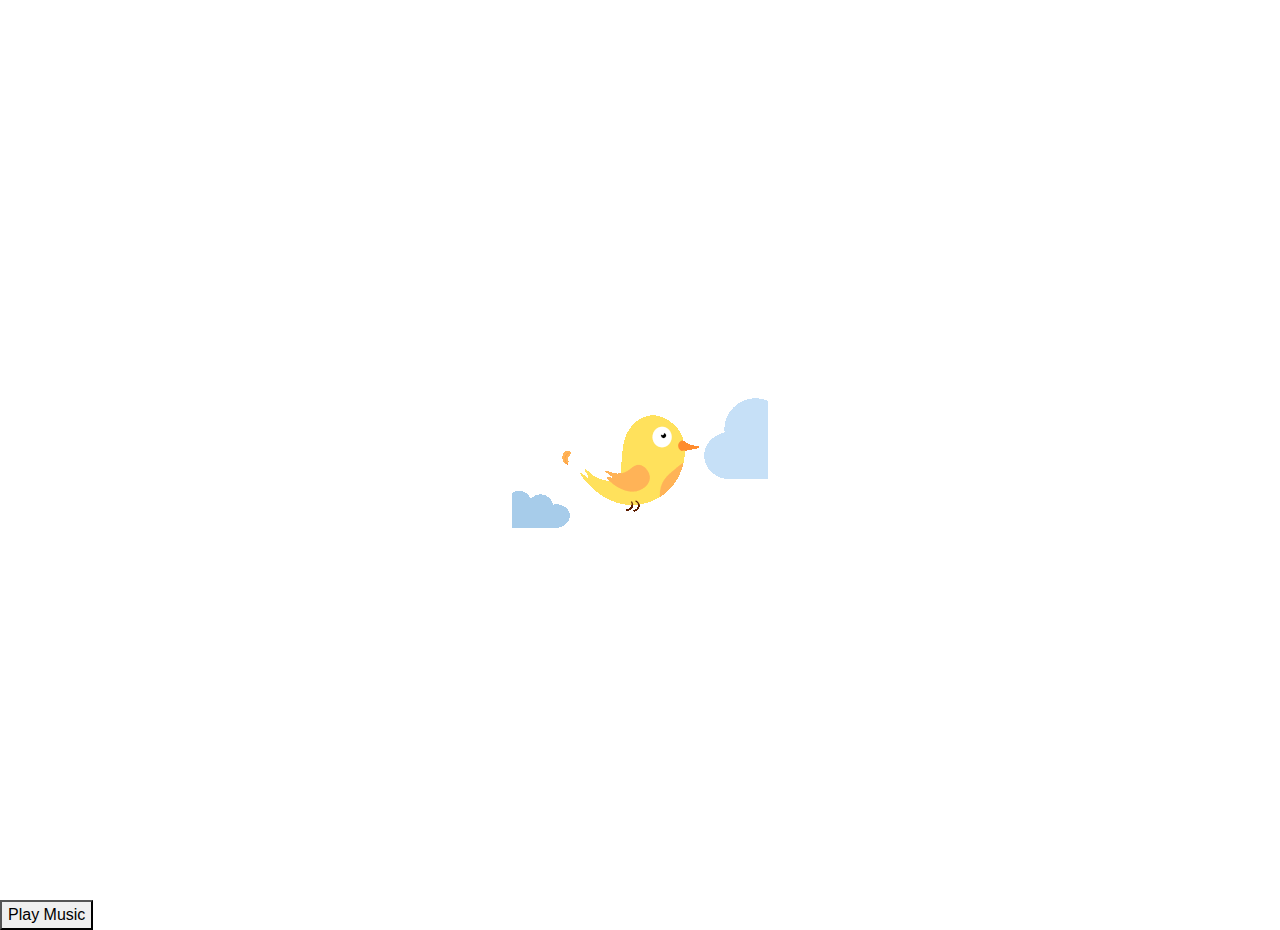
==== index.html @ d959b501 "add new data" ====
<!DOCTYPE html>
<html lang="en">

<head>
	<meta charset="UTF-8">
	<meta name="viewport" content="width=device-width, initial-scale=1.0">
	<title>BirdsProjectJS</title>
	<link href="https://stackpath.bootstrapcdn.com/bootstrap/4.5.2/css/bootstrap.min.css" rel="stylesheet">
	<script type="module" src="./index.js"></script>
	<link rel="stylesheet" href="./styles.css">
</head>

<body>
	<div class="container-fluid main-container">
		<div id='preloader'>
			<img src="img/preloader.gif" alt="preloader">
		</div>

		<div class="row top-container">
			<div class="top-container-statistic">
				<button class="btn statistic-btn" id="statistic-btn">Statistic</button>
			</div>
			<div class=" top-container-start">
				<button class="btn-common btn-start">
					<span class="text">Start</span>
					<span aria-hidden="" class="marquee">Start</span>
				</button>
			</div>
			<div class="top-container-total-count">
				<label class="label-top-container-total-count">
					Total Count:
				</label>
				<label class="label-top-container-total-count-points">0</label>
				<img src="img/diamant.png" class="img-diamant-top">
			</div>

			<!-- level -->
			<div class="top-container-current-level">
				<label class="label-top-container-current-level">Current Level: </label>
				<label class="label-top-container-current-level" id="current-level">1</label>
			</div>

			<div class="top-container-img-bird">
				<img src="img/bird.png" class="img-bird-top">
			</div>
			<div class=" top-container-stop">
				<button class="btn-common btn-stop">
					<span class="text-start-stop-btn">Stop</span>
					<span aria-hidden="" class="marquee">Stop</span>
				</button>
			</div>

			<!-- volume -->
			<div class="top-container-volume">
				<div class="btn-volume">
					<input type="checkbox" class="btn-volume-input" id="mute-toggle" />
					<div class="btn-volume-icon">
						<svg viewBox="0 0 24 24" width="24" height="24" stroke="currentColor" stroke-width="2"
							fill="none" stroke-linecap="round" stroke-linejoin="round" class="btn-volume-svg">
							<polygon points="11 5 6 9 2 9 2 15 6 15 11 19 11 5"></polygon>
							<path d="M19.07 4.93a10 10 0 0 1 0 14.14M15.54 8.46a5 5 0 0 1 0 7.07"></path>
						</svg>
					</div>
				</div>
				<input type="range" id="volume-slider" min="0" max="100" value="100">
			</div>
		</div>

		<div class="row middle-container">
			<div class="col left-container-stat">
				Stat
			</div>
			<div class="col left-container">

				<div class="equipment-div">
					<label class="equipment-label">Helpers</label>
					<img src="img/bird2.png" class="img-equipment-bird">
				</div>

				<div class="gif-with-buttons-left">

					<div class="gif-birds-left-container">
						<img src="img/bird-birds.gif" class="first-item-gif-birds-left" alt="birds"><br>
						<img src="img/bird-birds.gif" class="second-item-gif-birds-left" alt="birds"><br>
						<img src="img/bird-birds.gif" class="third-item-gif-birds-left" alt="birds"><br>
						<img src="img/bird-birds.gif" class="fourth-item-gif-birds-left" alt="birds">
					</div>

					<div class="equipment-items-div">

						<div class="sling-div-eq">
							<button class="sling-button-eq">
								<img src="img/rogatka.png" class="img-sling-eq">
								<div class="sling-eq-have">
									<label class="sling-label">You have: </label>
									<label class="sling-label-have">0</label>
								</div>
							</button>
						</div>

						<div class="dron-div-eq">
							<button class="dron-button-eq">
								<img src="img/dron.png" class="img-dron-eq">
								<div class="dron-eq-have">
									<label class="dron-label">You have: </label>
									<label class="dron-label-have">0</label>
								</div>
							</button>
						</div>

						<div class="tnt-div-eq">
							<button class="tnt-button-eq">
								<img src="img/tnt.png" class="img-tnt-eq">
								<div class="tnt-eq-have">
									<label class="tnt-label">You have: </label>
									<label class="tnt-label-have">0</label>
								</div>
							</button>
						</div>

					</div>
				</div>

				<!-- reset -->
				<div class="left-container-reset">
					<button class="reset-btn" id="reset-button">Reset All Data</button>
				</div>
			</div>
			<div class="col center-container">
				<div class="first-row"></div>
				<div class="second-row"></div>
				<div class="third-row"></div>
			</div>
			<div class="col right-container">

				<div class="upgrade-div">
					<label class="upgrade-label">Upgrade</label>
					<img src="img/cart.png" class="img-upgrade-cart">
				</div>

				<div class="upgrade-items-div">

					<div class="sling-div">
						<div class="desc-sling">
							<label class="desc-sling-label">X2</label>
						</div>
						<button class="sling-button">
							<img src="img/rogatka.png" class="img-sling-cart">
							<div class="total-price">
								<label class="cost-label">Cost: </label>
								<label class="price-label">150</label>
								<img src="img/diamant.png" class="img-diamant costs">
							</div>
						</button>
					</div>

					<div class="dron-div">
						<div class="desc-dron">
							<label class="desc-dron-label">Сollect<br> the entire line <br>at once!</label>
						</div>
						<button class="dron-button">
							<img src="img/dron.png" class="img-dron-cart">
							<div class="total-price">
								<label class="cost-label">Cost: </label>
								<label class="price-label">200</label>
								<img src="img/diamant.png" class="img-diamant costs">
							</div>
						</button>
					</div>
					<div class="tnt-div">
						<div class="desc-tnt">
							<label class="desc-tnt-label">KAABUUM!</label>
						</div>
						<button class="tnt-button">
							<img src="img/tnt.png" class="img-tnt-cart">
							<div class="total-price">
								<label class="cost-label">Cost: </label>
								<label class="price-label">300</label>
								<img src="img/diamant.png" class="img-diamant costs">
							</div>
						</button>
					</div>
				</div>
			</div>

		</div>
	</div>

	<div class="audio">
		<audio id="background-music" loop>
			<source src="audio/background.mp3" type="audio/mpeg">
		</audio>

		<audio id="click-sound">
			<source src="audio/click.mp3" type="audio/mpeg">
		</audio>

		<audio id="upgrade-sound">
			<source src="audio/upgrade.mp3" type="audio/mpeg">
		</audio>
	</div>

	<script src="https://code.jquery.com/jquery-3.7.1.slim.min.js"></script>
	<script src="https://cdn.jsdelivr.net/npm/@popperjs/core@2.5.4/dist/umd/popper.min.js"></script>
	<script src="https://stackpath.bootstrapcdn.com/bootstrap/4.5.2/js/bootstrap.min.js"></script>
</body>

</html>
---- styles.css ----
body,
html {
	height: 100%;
	margin: 0;
	padding: 0;
}

#preloader {
	position: fixed;
	/* фиксированное позиционирование, чтобы занимать весь экран */
	z-index: 9999;
	/* очень высокий z-index, чтобы перекрыть все остальные элементы */
	top: 0;
	left: 0;
	width: 100%;
	/* ширина 100% экрана */
	height: 100%;
	/* высота 100% экрана */
	display: flex;
	align-items: center;
	justify-content: center;
	background: #ffffff;
	/* цвет фона */
}

#preloader.hide-preloader {
	animation: hidePreloader 1s forwards;
	/* скрытие прелоадера плавно */
}

#preloader.preloader-hidden {
	display: none;
}

@keyframes hidePreloader {
	0% {
		opacity: 1;
	}

	100% {
		opacity: 0;
	}
}

.main-container {
	background-color: black;
	height: 100vh;
	padding: 2%;
	box-sizing: border-box;
	display: flex;
	flex-direction: column;
}

.top-container {
	height: 15%;
	border: 1px solid white;
	border-radius: 20px;
	display: flex;
	flex-direction: row;
	justify-content: space-between;
}

.middle-container {
	flex: 1;
	display: flex;
	margin: 2% 0;
}

.left-container,
.right-container,
.left-container-stat {
	width: 20%;
	border: 1px solid white;
	display: flex;
	align-items: center;
	justify-content: center;
	border-radius: 20px;
}

.right-container {
	margin-left: 2%;
}

.left-container,
.left-container-stat {
	margin-right: 2%;
}

.center-container {
	flex: 2;
	border: 1px solid white;
	display: flex;
	align-items: center;
	justify-content: center;
	margin: 0 2%;
	border-radius: 20px;
}

/*Элементы верхнего контейнера*/
.top-container-stop,
.top-container-start,
.top-container-statistic,
.top-container-volume,
.top-container-total-count,
.top-container-current-level {
	align-items: center;
	justify-content: center;
	display: inline-flex;

}

/*Верхняя надпись*/
.label-top-container-total-count,
.label-top-container-total-count-points,
.label-top-container-current-level {
	font-family: ui-sans-serif, system-ui, -apple-system, BlinkMacSystemFont,
		Segoe UI, Roboto, Helvetica Neue, Arial, Noto Sans, sans-serif,
		Apple Color Emoji, Segoe UI Emoji, Segoe UI Symbol, Noto Color Emoji;
	font-size: 40px;
	font-weight: 900;
	line-height: 1.5;
	color: #fff;

}

.top-container-total-count,
.top-container-stop,
.top-container-volume {
	margin-right: 60px;
}

.label-top-container-total-count-points,
.top-container-statistic {
	margin-left: 40px;
}

/*Картинки верхний контейнер*/
.img-bird-top {
	width: 100px;
	height: auto;
}

.img-diamant-top {
	width: 30px;
	height: 30px;
	margin-left: 10px;
}

.top-container-total-count {
	margin-left: 70px;
}



/*Общие стили для кнопок стоп и старт*/
.btn-common,
.btn-common *,
.btn-common:after,
.btn-common:before {
	border: 0 solid;
	box-sizing: border-box;
}

.btn-common {
	-webkit-tap-highlight-color: transparent;
	appearance: button;
	background-color: #000;
	background-image: none;
	color: #fff;
	cursor: pointer;
	font-family: ui-sans-serif, system-ui, -apple-system, BlinkMacSystemFont,
		Segoe UI, Roboto, Helvetica Neue, Arial, Noto Sans, sans-serif,
		Apple Color Emoji, Segoe UI Emoji, Segoe UI Symbol, Noto Color Emoji;
	font-size: 100%;
	font-weight: 900;
	line-height: 1.5;
	margin: 0;
	mask-image: radial-gradient(#000, #fff);
	padding: 0;
	text-transform: uppercase;
}

.btn-common:disabled {
	cursor: default;
}

.btn-common:-moz-focusring {
	outline: auto;
}

.btn-common svg {
	display: block;
}

.btn-common [hidden] {
	display: none;
}

.btn-common {
	border-radius: 99rem;
	border-width: 2px;
	overflow: hidden;
	padding: 0.8rem 3rem;
	position: relative;
}

.btn-common span {
	display: grid;
	inset: 0;
	place-items: center;
	position: absolute;
	transition: opacity 0.2s ease;
}

/* Кнопка старт */
.btn-start .marquee {
	--spacing: 5em;
	--start: 0em;
	--end: 5em;
	animation: marquee-start 1s linear infinite;
	animation-play-state: paused;
	opacity: 0;
	position: relative;
	text-shadow: #fff var(--spacing) 0, #fff calc(var(--spacing) * -1) 0,
		#fff calc(var(--spacing) * -2) 0;
}

.btn-start:hover .marquee {
	animation-play-state: running;
	opacity: 1;
}

.btn-start:hover .text {
	opacity: 0;
}

@keyframes marquee-start {
	0% {
		transform: translateX(var(--start));
	}

	to {
		transform: translateX(var(--end));
	}
}

/* Кнопка стоп*/
.btn-stop .marquee {
	--spacing: 5em;
	--start: 0em;
	--end: 5em;
	animation: marquee-stop 1s linear infinite;
	animation-play-state: paused;
	opacity: 0;
	position: relative;
	text-shadow: #fff var(--spacing) 0, #fff calc(var(--spacing) * -1) 0,
		#fff calc(var(--spacing) * -2) 0;
}

.btn-stop:hover .marquee {
	animation-play-state: running;
	opacity: 1;
}

.btn-stop:hover .text-start-stop-btn {
	opacity: 0;
}

@keyframes marquee-stop {
	0% {
		transform: translateX(var(--start));
	}

	to {
		transform: translateX(var(--end));
	}
}

/*Кнопка статистики*/
.statistic-btn,
.reset-btn {
	width: 9em;
	height: 3em;
	border-radius: 30em;
	font-family: ui-sans-serif, system-ui, -apple-system, BlinkMacSystemFont,
		Segoe UI, Roboto, Helvetica Neue, Arial, Noto Sans, sans-serif,
		Apple Color Emoji, Segoe UI Emoji, Segoe UI Symbol, Noto Color Emoji;
	font-size: 100%;
	font-weight: 900;
	line-height: 1.5;
	color: #fff;
	border: none;
	position: relative;
	overflow: hidden;
	z-index: 1;
	box-shadow: 6px 6px 12px #c5c5c5,
		-6px -6px 12px #ffffff;
}

.statistic-btn::before,
.reset-btn::before {
	content: '';
	width: 0;
	height: 3em;
	border-radius: 30em;
	position: absolute;
	top: 0;
	left: 0;
	background-image: linear-gradient(to right, #59ca7d 0%, #f9f047 100%);
	transition: .5s ease;
	display: block;
	z-index: -1;
}

.statistic-btn:hover::before,
.reset-btn:hover::before {
	width: 9em;
}


/*Кнопка звука*/
.btn-volume {
	width: 40px;
	height: 40px;
	border-radius: 100%;
	background-color: rgb(71, 224, 230);
	overflow: hidden;
	position: relative;
}

.btn-volume-icon {
	width: 100%;
	height: 100%;
	display: flex;
	align-items: center;
	justify-content: center;
	transition: all 0.5s ease;
	overflow: hidden;
	position: relative;
}

.btn-volume-input {
	position: absolute;
	inset: 0;
	opacity: 0;
	cursor: pointer;
	z-index: 999;
}

.btn-volume-icon:before {
	content: "";
	display: flex;
	width: 0px;
	height: 0px;
	border-radius: 100%;
	transition: all 0.2s ease;
	position: absolute;
	left: 50%;
	top: 50%;
	transform: translate(-50%, -50%);
	background-color: rgb(32, 33, 36);
}

.btn-volume-input:checked+.btn-volume-icon:before {
	width: calc(100% + 4px);
	height: calc(100% + 4px);
}

.btn-volume-svg {
	z-index: 2;
	color: rgb(32, 33, 36);
	height: 30px;
	width: 30px;
}

.btn-volume-input:checked+.btn-volume-icon svg {
	color: rgb(255, 255, 255);
}

#volume-slider {
	width: 100px;
	margin-left: 10px;
}

/*Правый контейнер*/

.img-upgrade-cart {
	width: 50px;
	height: 50px;
	margin-left: 20px;
}

.upgrade-div {
	display: flex;
	flex-direction: row;
	justify-content: space-between;
	align-items: top;
}

.right-container {
	display: flex;
	flex-direction: column;
	justify-content: space-between;
	align-items: top;
	border-radius: 20px;

}



.upgrade-label {
	font-family: ui-sans-serif, system-ui, -apple-system, BlinkMacSystemFont,
		Segoe UI, Roboto, Helvetica Neue, Arial, Noto Sans, sans-serif,
		Apple Color Emoji, Segoe UI Emoji, Segoe UI Symbol, Noto Color Emoji;
	font-size: 36px;
	font-weight: 900;
	color: white;
}

.img-sling-cart,
.img-dron-cart,
.img-tnt-cart {
	width: 60px;
	height: 60px;
}

.upgrade-items-div {
	display: flex;
	flex-direction: column;
	margin-bottom: 40px;
}

/*Кнопки правого контейнера*/
.upgrade-items-div button {
	border: 1px solid white;
	background-color: #000;
	border-radius: 20px;
	width: 110px;
	height: 110px;
	font-family: ui-sans-serif, system-ui, -apple-system, BlinkMacSystemFont,
		Segoe UI, Roboto, Helvetica Neue, Arial, Noto Sans, sans-serif,
		Apple Color Emoji, Segoe UI Emoji, Segoe UI Symbol, Noto Color Emoji;
	font-size: 15px;
	font-weight: 900;
	color: white;
	margin-top: 15px;
	margin-left: 15px;


}

.total-price {
	margin-top: 15px;
}


.dron-div,
.tnt-div,
.sling-div {
	display: flex;
	flex-direction: row;
	justify-content: space-between;
	font-family: ui-sans-serif, system-ui, -apple-system, BlinkMacSystemFont,
		Segoe UI, Roboto, Helvetica Neue, Arial, Noto Sans, sans-serif,
		Apple Color Emoji, Segoe UI Emoji, Segoe UI Symbol, Noto Color Emoji;
	font-size: 20px;
	font-weight: 900;
	color: white;

	align-items: center;

}

/*Описания элементов*/

.desc-dron {
	display: flex;
	text-align: center;
	animation: color-change 0.7s infinite;

}

.desc-tnt-label {
	padding-left: 15px;
	animation: color-change 0.7s infinite;
}

.desc-sling-label {
	padding-left: 55px;
	animation: color-change 0.7s infinite;
}

@keyframes color-change {
	0% {
		color: rgb(61, 132, 230);
	}

	50% {
		color: rgb(248, 90, 90);
	}

	100% {
		color: rgb(61, 132, 230);
	}
}

/*Левый контейнер*/
.img-equipment-bird {
	width: 80px;
	height: 80px;
	margin-left: 20px;
}

.equipment-div {
	display: flex;
	flex-direction: row;
	justify-content: space-between;
	align-items: center;
	margin-left: 40px;
}

.left-container,
.left-container-stat {
	flex-direction: column;
	justify-content: space-between;
	align-items: center;
	border-radius: 20px;
}

.img-equipment-bird {
	margin-right: 130px;
}

.left-container {
	display: flex;
}

.equipment-label {
	font-family: ui-sans-serif, system-ui, -apple-system, BlinkMacSystemFont,
		Segoe UI, Roboto, Helvetica Neue, Arial, Noto Sans, sans-serif,
		Apple Color Emoji, Segoe UI Emoji, Segoe UI Symbol, Noto Color Emoji;
	font-size: 36px;
	font-weight: 900;
	color: white;
}

.img-sling-eq,
.img-dron-eq,
.img-tnt-eq {
	width: 60px;
	height: 60px;
}

.equipment-items-div {
	display: flex;
	flex-direction: column;
	margin-bottom: 40px;
	margin-right: 80px;
}

.gif-birds-left-container img {
	width: 100px;
	height: 100px;

}

.gif-with-buttons-left {
	display: flex;
	justify-content: space-between;
	flex-direction: row;
	align-items: top;
	margin-left: 20px;
}

/*Кнопки левого контейнера*/
.equipment-items-div button {
	border: 1px solid white;
	background-color: #000;
	border-radius: 20px;
	width: 110px;
	height: 110px;
	font-family: ui-sans-serif, system-ui, -apple-system, BlinkMacSystemFont,
		Segoe UI, Roboto, Helvetica Neue, Arial, Noto Sans, sans-serif,
		Apple Color Emoji, Segoe UI Emoji, Segoe UI Symbol, Noto Color Emoji;
	font-size: 15px;
	font-weight: 900;
	color: white;
	margin-top: 15px;
	margin-left: 15px;


}

.dron-eq-have,
.tnt-eq-have,
.sling-eq-have {
	margin-top: 15px;
}

/*Statistic*/
.left-container-stat {
	/* height: 69.7%; */
	height: 100%;
	width: 22.5%;
}

.left-container {
	display: none;
}

/*Центральный контейнер*/
.center-container {
	display: flex;
	justify-content: space-between;
	align-items: top;
	flex-direction: column;
}

.first-row,
.second-row,
.third-row {
	height: 100%;
	width: 100%;
	overflow: hidden;
	position: relative;
}

.image img {
	width: 70px;
	height: 70px;
}

.image {
	position: absolute;
	top: 50%;
	transform: translateY(-50%);
	width: 70px;
	height: 70px;
	animation: move linear forwards;
}

.number {
	position: absolute;
	top: -20px;
	/* Позиция цифры над изображением */
	left: 50%;
	transform: translateX(-50%);
	font-size: 12px;
	font-family: ui-sans-serif, system-ui, -apple-system, BlinkMacSystemFont,
		Segoe UI, Roboto, Helvetica Neue, Arial, Noto Sans, sans-serif,
		Apple Color Emoji, Segoe UI Emoji, Segoe UI Symbol, Noto Color Emoji;
	color: white;
}

@keyframes move {
	0% {
		left: 0;
	}

	100% {
		left: 100%;
	}
}
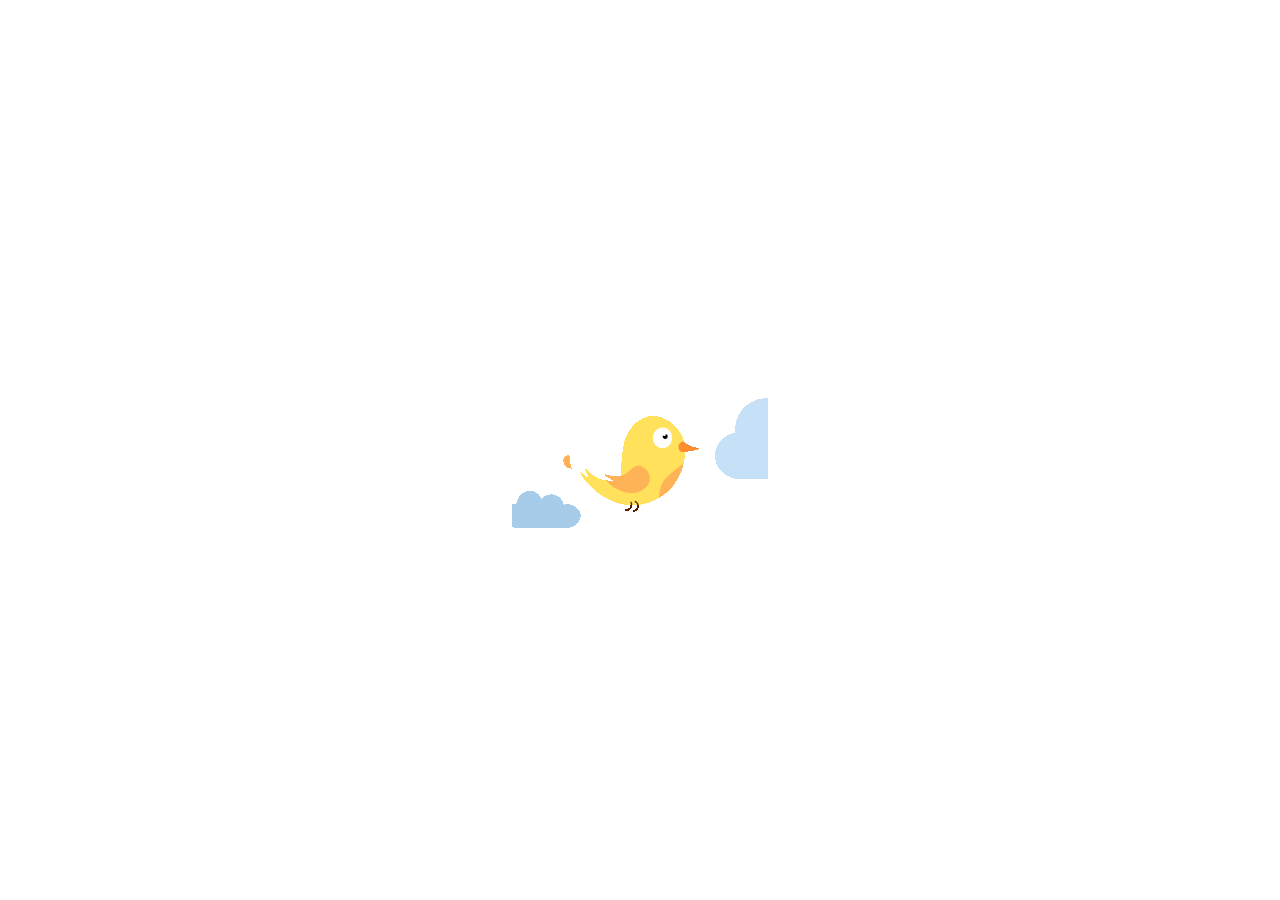
==== commit 2cbf6592: "add stat elements" ====
--- a/index.html
+++ b/index.html
@@ -121,6 +121,17 @@
 					</div>
 				</div>
 
+				<!-- stat -->
+				<div class="stats">
+					<h2>User Statistics</h2>
+					<p>Start Time: <span id="start-time">N/A</span></p>
+					<p>Total Time Played: <span id="total-time-played">0h 0m 0s</span></p>
+					<p>Current Points: <span id="current-points">0</span></p>
+					<p>Total Points Earned: <span id="total-points">0</span></p>
+					<p>Missed Points: <span id="missed-points">0</span></p>
+					<p>Total Purchases: <span id="total-purchases">0</span></p>
+				</div>
+
 				<!-- reset -->
 				<div class="left-container-reset">
 					<button class="reset-btn" id="reset-button">Reset All Data</button>
@@ -145,7 +156,7 @@
 							<label class="desc-sling-label">X2</label>
 						</div>
 						<button class="sling-button">
-							<img src="img/rogatka.png" class="img-sling-cart">
+							<img src="img/rogatka.png" class="img-sling-cart" alt="Sling">
 							<div class="total-price">
 								<label class="cost-label">Cost: </label>
 								<label class="price-label">150</label>
@@ -159,7 +170,7 @@
 							<label class="desc-dron-label">Сollect<br> the entire line <br>at once!</label>
 						</div>
 						<button class="dron-button">
-							<img src="img/dron.png" class="img-dron-cart">
+							<img src="img/dron.png" class="img-dron-cart" alt="Drone">
 							<div class="total-price">
 								<label class="cost-label">Cost: </label>
 								<label class="price-label">200</label>
@@ -172,7 +183,7 @@
 							<label class="desc-tnt-label">KAABUUM!</label>
 						</div>
 						<button class="tnt-button">
-							<img src="img/tnt.png" class="img-tnt-cart">
+							<img src="img/tnt.png" class="img-tnt-cart" alt="TNT">
 							<div class="total-price">
 								<label class="cost-label">Cost: </label>
 								<label class="price-label">300</label>
--- a/styles.css
+++ b/styles.css
@@ -403,9 +403,7 @@
 	justify-content: space-between;
 	align-items: top;
 	border-radius: 20px;
-
-}
-
+}
 
 
 .upgrade-label {
@@ -435,7 +433,7 @@
 	border: 1px solid white;
 	background-color: #000;
 	border-radius: 20px;
-	width: 110px;
+	width: 135px;
 	height: 110px;
 	font-family: ui-sans-serif, system-ui, -apple-system, BlinkMacSystemFont,
 		Segoe UI, Roboto, Helvetica Neue, Arial, Noto Sans, sans-serif,
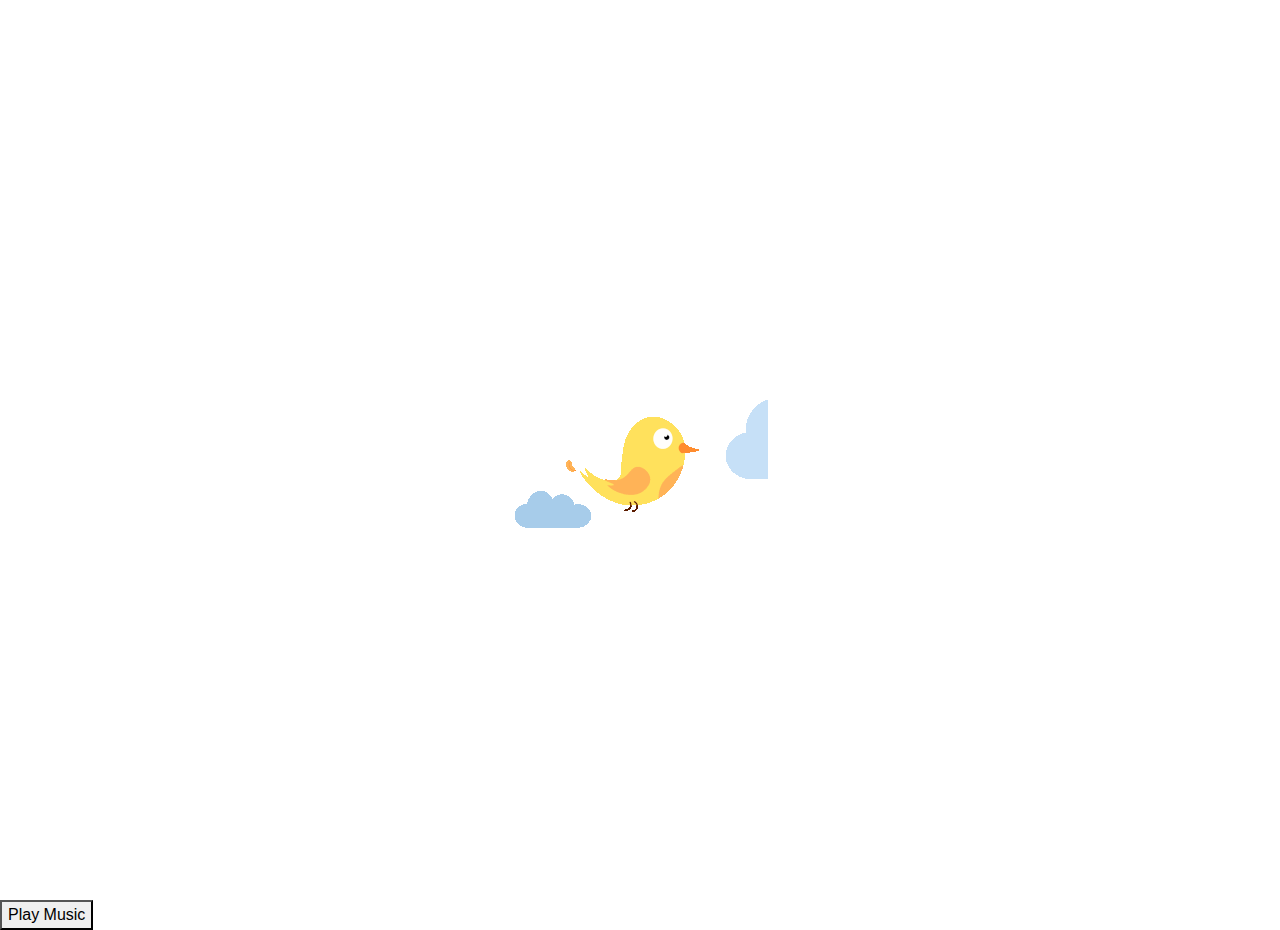
==== commit a036d650: "fix stat + upgrade" ====
--- a/index.html
+++ b/index.html
@@ -126,10 +126,10 @@
 					<h2>User Statistics</h2>
 					<p>Start Time: <span id="start-time">N/A</span></p>
 					<p>Total Time Played: <span id="total-time-played">0h 0m 0s</span></p>
-					<p>Current Points: <span id="current-points">0</span></p>
+					<p>All Points: <span id="all-points">0</span></p>
 					<p>Total Points Earned: <span id="total-points">0</span></p>
 					<p>Missed Points: <span id="missed-points">0</span></p>
-					<p>Total Purchases: <span id="total-purchases">0</span></p>
+					<p>Total Upgrades: <span id="total-upgrades">0</span></p>
 				</div>
 
 				<!-- reset -->
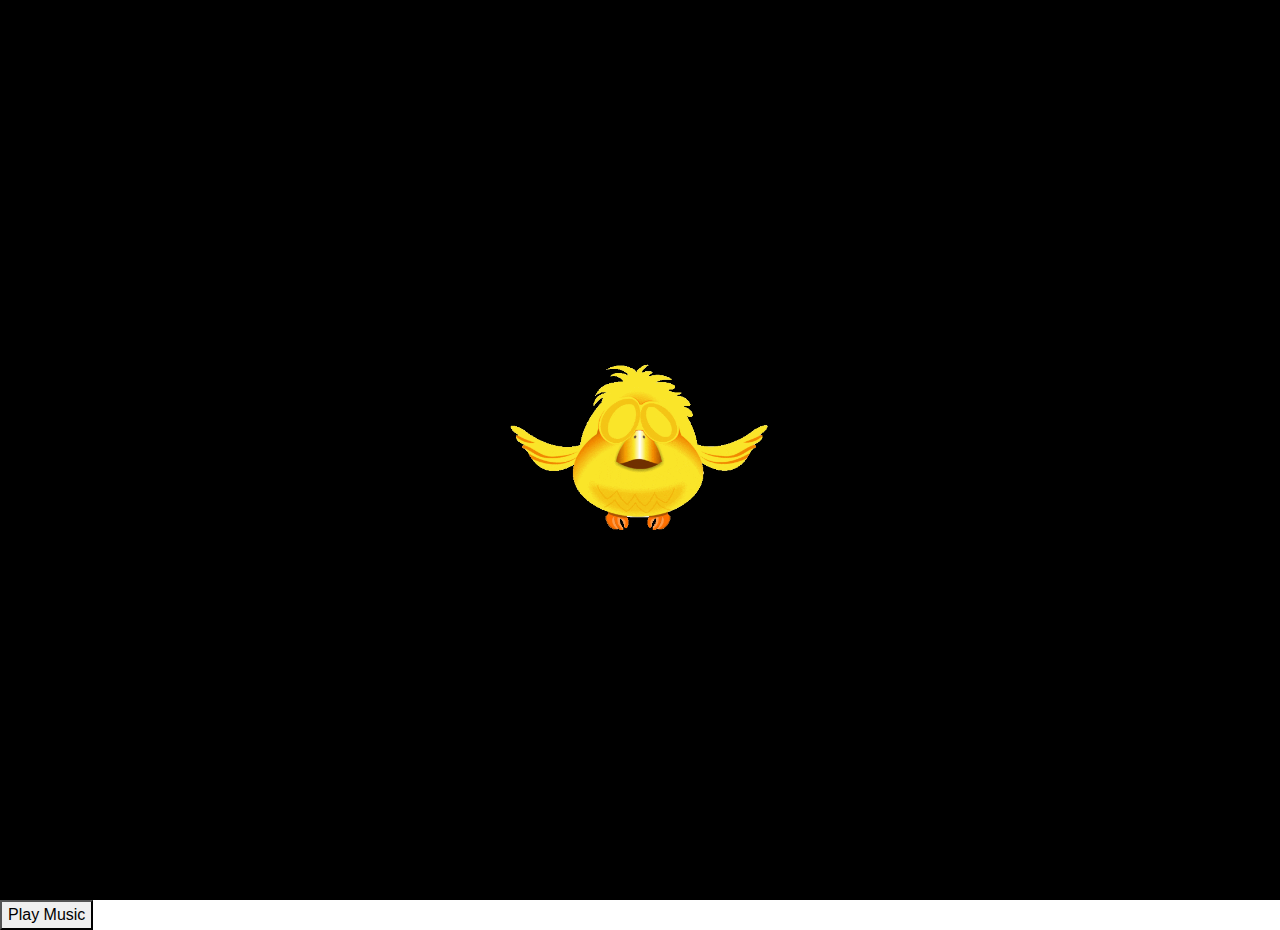
==== commit aebdbf3e: "change preloader + fix left-container" ====
--- a/index.html
+++ b/index.html
@@ -7,7 +7,8 @@
 	<title>BirdsProjectJS</title>
 	<link href="https://stackpath.bootstrapcdn.com/bootstrap/4.5.2/css/bootstrap.min.css" rel="stylesheet">
 	<script type="module" src="./index.js"></script>
-	<link rel="stylesheet" href="./styles.css">
+	<link rel="stylesheet" href="./styles.css"/>
+	<link rel="icon" href="./favicon.ico"/>
 </head>
 
 <body>
@@ -67,60 +68,7 @@
 		</div>
 
 		<div class="row middle-container">
-			<div class="col left-container-stat">
-				Stat
-			</div>
-			<div class="col left-container">
-
-				<div class="equipment-div">
-					<label class="equipment-label">Helpers</label>
-					<img src="img/bird2.png" class="img-equipment-bird">
-				</div>
-
-				<div class="gif-with-buttons-left">
-
-					<div class="gif-birds-left-container">
-						<img src="img/bird-birds.gif" class="first-item-gif-birds-left" alt="birds"><br>
-						<img src="img/bird-birds.gif" class="second-item-gif-birds-left" alt="birds"><br>
-						<img src="img/bird-birds.gif" class="third-item-gif-birds-left" alt="birds"><br>
-						<img src="img/bird-birds.gif" class="fourth-item-gif-birds-left" alt="birds">
-					</div>
-
-					<div class="equipment-items-div">
-
-						<div class="sling-div-eq">
-							<button class="sling-button-eq">
-								<img src="img/rogatka.png" class="img-sling-eq">
-								<div class="sling-eq-have">
-									<label class="sling-label">You have: </label>
-									<label class="sling-label-have">0</label>
-								</div>
-							</button>
-						</div>
-
-						<div class="dron-div-eq">
-							<button class="dron-button-eq">
-								<img src="img/dron.png" class="img-dron-eq">
-								<div class="dron-eq-have">
-									<label class="dron-label">You have: </label>
-									<label class="dron-label-have">0</label>
-								</div>
-							</button>
-						</div>
-
-						<div class="tnt-div-eq">
-							<button class="tnt-button-eq">
-								<img src="img/tnt.png" class="img-tnt-eq">
-								<div class="tnt-eq-have">
-									<label class="tnt-label">You have: </label>
-									<label class="tnt-label-have">0</label>
-								</div>
-							</button>
-						</div>
-
-					</div>
-				</div>
-
+			<div class="col left-container-stat">	
 				<!-- stat -->
 				<div class="stats">
 					<h2>User Statistics</h2>
@@ -131,10 +79,69 @@
 					<p>Missed Points: <span id="missed-points">0</span></p>
 					<p>Total Upgrades: <span id="total-upgrades">0</span></p>
 				</div>
-
-				<!-- reset -->
-				<div class="left-container-reset">
-					<button class="reset-btn" id="reset-button">Reset All Data</button>
+			<!-- reset -->
+			<div class="left-container-reset">
+			<button class="reset-btn" id="reset-button">Reset All Data</button>
+			</div>
+			</div>
+			<div class="col left-container">
+
+				<div class="equipment-div">
+					<label class="equipment-label">Helpers</label>
+					<img src="img/bird2.png" class="img-equipment-bird">
+				</div>
+
+				<div class="gif-with-buttons-left">
+				<!-- <div class="gif-birds-left-container">
+						<img src="img/bird-birds.gif" class="first-item-gif-birds-left" alt="birds"><br>
+						<img src="img/bird-birds.gif" class="second-item-gif-birds-left" alt="birds"><br>
+						<img src="img/bird-birds.gif" class="third-item-gif-birds-left" alt="birds"><br>
+						<img src="img/bird-birds.gif" class="fourth-item-gif-birds-left" alt="birds">
+					</div> -->
+					<div class="equipment-items-div">
+
+						<div class="sling-div-eq">
+							<button class="sling-button-eq">
+								<img src="img/rogatka.png" class="img-sling-eq">
+								<div class="sling-eq-have">
+									<label class="sling-label">You have: </label>
+									<label class="sling-label-have">0</label>
+								</div>
+							</button>
+						</div>
+
+						<div class="dron-div-eq">
+							<button class="dron-button-eq">
+								<img src="img/dron.png" class="img-dron-eq">
+								<div class="dron-eq-have">
+									<label class="dron-label">You have: </label>
+									<label class="dron-label-have">0</label>
+								</div>
+							</button>
+						</div>
+
+						<div class="tnt-div-eq">
+							<button class="tnt-button-eq">
+								<img src="img/tnt.png" class="img-tnt-eq">
+								<div class="tnt-eq-have">
+									<label class="tnt-label">You have: </label>
+									<label class="tnt-label-have">0</label>
+								</div>
+							</button>
+						</div>
+
+						<!-- autoclicker -->
+						<div class="auto-div-eq">
+							<button class="auto-button-eq">
+								<img src="img/auto.png" class="img-auto-eq">
+								<div class="auto-eq-have">
+									<label class="auto-label">You have: </label>
+									<label class="auto-label-have">0</label>
+								</div>
+							</button>
+						</div>
+
+					</div>
 				</div>
 			</div>
 			<div class="col center-container">
@@ -167,7 +174,7 @@
 
 					<div class="dron-div">
 						<div class="desc-dron">
-							<label class="desc-dron-label">Сollect<br> the entire line <br>at once!</label>
+							<label class="desc-dron-label">Collect<br>the entire line<br>at once!</label>
 						</div>
 						<button class="dron-button">
 							<img src="img/dron.png" class="img-dron-cart" alt="Drone">
@@ -191,6 +198,21 @@
 							</div>
 						</button>
 					</div>
+					<!-- autoclicker -->
+					<div class="auto-div">
+						<div class="desc-auto">
+							<label class="desc-auto-label">Auto<br>clicker!</label>
+						</div>
+						<button class="auto-button">
+							<img src="img/auto.png" class="img-auto-cart" alt="AUTO">
+							<div class="total-price">
+								<label class="cost-label">Cost: </label>
+								<label class="price-label">500</label>
+								<img src="img/diamant.png" class="img-diamant costs">
+							</div>
+						</button>
+					</div>
+
 				</div>
 			</div>
 
--- a/styles.css
+++ b/styles.css
@@ -7,25 +7,25 @@
 
 #preloader {
 	position: fixed;
-	/* фиксированное позиционирование, чтобы занимать весь экран */
 	z-index: 9999;
-	/* очень высокий z-index, чтобы перекрыть все остальные элементы */
 	top: 0;
 	left: 0;
 	width: 100%;
-	/* ширина 100% экрана */
 	height: 100%;
-	/* высота 100% экрана */
 	display: flex;
 	align-items: center;
 	justify-content: center;
-	background: #ffffff;
-	/* цвет фона */
+	background: black;
+}
+
+#preloader img
+{
+	width: auto;
+	height: 200px;
 }
 
 #preloader.hide-preloader {
 	animation: hidePreloader 1s forwards;
-	/* скрытие прелоадера плавно */
 }
 
 #preloader.preloader-hidden {
@@ -318,6 +318,14 @@
 }
 
 
+.reset-btn {
+    background-color: #000; 
+	margin-top:50px;
+
+}
+
+
+
 /*Кнопка звука*/
 .btn-volume {
 	width: 40px;
@@ -417,7 +425,8 @@
 
 .img-sling-cart,
 .img-dron-cart,
-.img-tnt-cart {
+.img-tnt-cart,
+.img-auto-cart {
 	width: 60px;
 	height: 60px;
 }
@@ -425,7 +434,6 @@
 .upgrade-items-div {
 	display: flex;
 	flex-direction: column;
-	margin-bottom: 40px;
 }
 
 /*Кнопки правого контейнера*/
@@ -441,7 +449,7 @@
 	font-size: 15px;
 	font-weight: 900;
 	color: white;
-	margin-top: 15px;
+	margin-top: 10px;
 	margin-left: 15px;
 
 
@@ -454,7 +462,8 @@
 
 .dron-div,
 .tnt-div,
-.sling-div {
+.sling-div,
+.auto-div {
 	display: flex;
 	flex-direction: row;
 	justify-content: space-between;
@@ -464,18 +473,19 @@
 	font-size: 20px;
 	font-weight: 900;
 	color: white;
-
-	align-items: center;
-
-}
-
+	align-items: center;
+}
+
+.auto-div
+{
+margin-bottom: 10px;
+} 
 /*Описания элементов*/
 
-.desc-dron {
+.desc-dron-label {
 	display: flex;
 	text-align: center;
 	animation: color-change 0.7s infinite;
-
 }
 
 .desc-tnt-label {
@@ -485,6 +495,13 @@
 
 .desc-sling-label {
 	padding-left: 55px;
+	animation: color-change 0.7s infinite;
+}
+
+.desc-auto-label {
+	/* display: flex; */
+	text-align: center;
+	padding-left: 35px;
 	animation: color-change 0.7s infinite;
 }
 
@@ -544,16 +561,20 @@
 
 .img-sling-eq,
 .img-dron-eq,
-.img-tnt-eq {
+.img-tnt-eq,
+.img-auto-eq {
 	width: 60px;
 	height: 60px;
 }
 
 .equipment-items-div {
 	display: flex;
-	flex-direction: column;
-	margin-bottom: 40px;
-	margin-right: 80px;
+    justify-content: center; 
+    align-items: center; 
+    flex-wrap: wrap; 
+    width: 300px; 
+    height: 300px; 
+    border: 1px solid black;
 }
 
 .gif-birds-left-container img {
@@ -567,7 +588,6 @@
 	justify-content: space-between;
 	flex-direction: row;
 	align-items: top;
-	margin-left: 20px;
 }
 
 /*Кнопки левого контейнера*/
@@ -591,7 +611,8 @@
 
 .dron-eq-have,
 .tnt-eq-have,
-.sling-eq-have {
+.sling-eq-have,
+.auto-eq-have {
 	margin-top: 15px;
 }
 
@@ -606,6 +627,19 @@
 	display: none;
 }
 
+.stats {
+	font-family: ui-sans-serif, system-ui, -apple-system, BlinkMacSystemFont,
+		Segoe UI, Roboto, Helvetica Neue, Arial, Noto Sans, sans-serif,
+		Apple Color Emoji, Segoe UI Emoji, Segoe UI Symbol, Noto Color Emoji;
+	color: white;
+}
+
+.stats h2
+{
+	font-weight: 900;
+	margin-top: 5px;
+
+}
 /*Центральный контейнер*/
 .center-container {
 	display: flex;
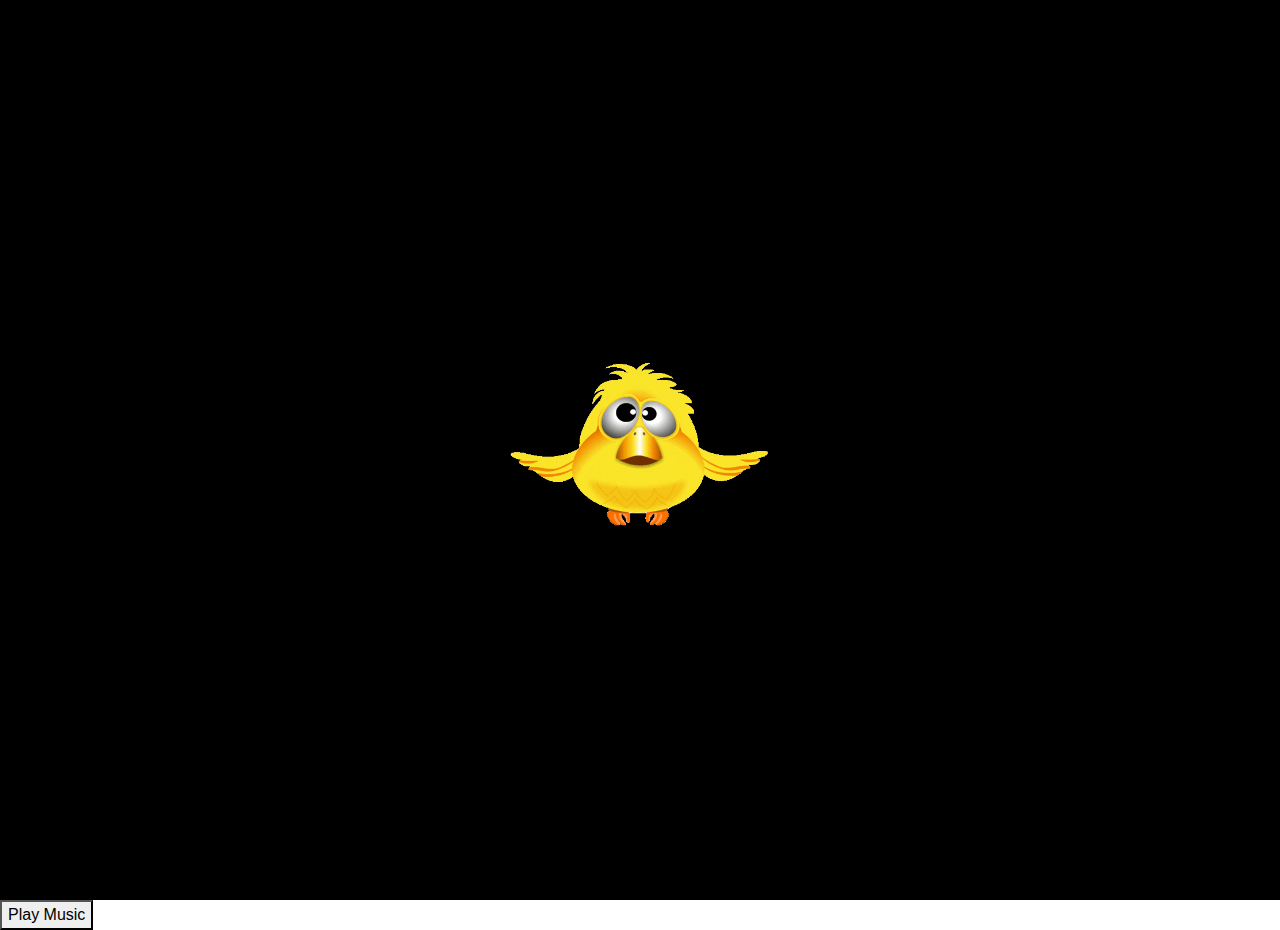
==== commit eeaf3ff9: "fixed dron secelection" ====
--- a/index.html
+++ b/index.html
@@ -1,241 +1,243 @@
-<!DOCTYPE html>
-<html lang="en">
-
-<head>
-	<meta charset="UTF-8">
-	<meta name="viewport" content="width=device-width, initial-scale=1.0">
-	<title>BirdsProjectJS</title>
-	<link href="https://stackpath.bootstrapcdn.com/bootstrap/4.5.2/css/bootstrap.min.css" rel="stylesheet">
-	<script type="module" src="./index.js"></script>
-	<link rel="stylesheet" href="./styles.css"/>
-	<link rel="icon" href="./favicon.ico"/>
-</head>
-
-<body>
-	<div class="container-fluid main-container">
-		<div id='preloader'>
-			<img src="img/preloader.gif" alt="preloader">
-		</div>
-
-		<div class="row top-container">
-			<div class="top-container-statistic">
-				<button class="btn statistic-btn" id="statistic-btn">Statistic</button>
-			</div>
-			<div class=" top-container-start">
-				<button class="btn-common btn-start">
-					<span class="text">Start</span>
-					<span aria-hidden="" class="marquee">Start</span>
-				</button>
-			</div>
-			<div class="top-container-total-count">
-				<label class="label-top-container-total-count">
-					Total Count:
-				</label>
-				<label class="label-top-container-total-count-points">0</label>
-				<img src="img/diamant.png" class="img-diamant-top">
-			</div>
-
-			<!-- level -->
-			<div class="top-container-current-level">
-				<label class="label-top-container-current-level">Current Level: </label>
-				<label class="label-top-container-current-level" id="current-level">1</label>
-			</div>
-
-			<div class="top-container-img-bird">
-				<img src="img/bird.png" class="img-bird-top">
-			</div>
-			<div class=" top-container-stop">
-				<button class="btn-common btn-stop">
-					<span class="text-start-stop-btn">Stop</span>
-					<span aria-hidden="" class="marquee">Stop</span>
-				</button>
-			</div>
-
-			<!-- volume -->
-			<div class="top-container-volume">
-				<div class="btn-volume">
-					<input type="checkbox" class="btn-volume-input" id="mute-toggle" />
-					<div class="btn-volume-icon">
-						<svg viewBox="0 0 24 24" width="24" height="24" stroke="currentColor" stroke-width="2"
-							fill="none" stroke-linecap="round" stroke-linejoin="round" class="btn-volume-svg">
-							<polygon points="11 5 6 9 2 9 2 15 6 15 11 19 11 5"></polygon>
-							<path d="M19.07 4.93a10 10 0 0 1 0 14.14M15.54 8.46a5 5 0 0 1 0 7.07"></path>
-						</svg>
-					</div>
-				</div>
-				<input type="range" id="volume-slider" min="0" max="100" value="100">
-			</div>
-		</div>
-
-		<div class="row middle-container">
-			<div class="col left-container-stat">	
-				<!-- stat -->
-				<div class="stats">
-					<h2>User Statistics</h2>
-					<p>Start Time: <span id="start-time">N/A</span></p>
-					<p>Total Time Played: <span id="total-time-played">0h 0m 0s</span></p>
-					<p>All Points: <span id="all-points">0</span></p>
-					<p>Total Points Earned: <span id="total-points">0</span></p>
-					<p>Missed Points: <span id="missed-points">0</span></p>
-					<p>Total Upgrades: <span id="total-upgrades">0</span></p>
-				</div>
-			<!-- reset -->
-			<div class="left-container-reset">
-			<button class="reset-btn" id="reset-button">Reset All Data</button>
-			</div>
-			</div>
-			<div class="col left-container">
-
-				<div class="equipment-div">
-					<label class="equipment-label">Helpers</label>
-					<img src="img/bird2.png" class="img-equipment-bird">
-				</div>
-
-				<div class="gif-with-buttons-left">
-				<!-- <div class="gif-birds-left-container">
-						<img src="img/bird-birds.gif" class="first-item-gif-birds-left" alt="birds"><br>
-						<img src="img/bird-birds.gif" class="second-item-gif-birds-left" alt="birds"><br>
-						<img src="img/bird-birds.gif" class="third-item-gif-birds-left" alt="birds"><br>
-						<img src="img/bird-birds.gif" class="fourth-item-gif-birds-left" alt="birds">
-					</div> -->
-					<div class="equipment-items-div">
-
-						<div class="sling-div-eq">
-							<button class="sling-button-eq">
-								<img src="img/rogatka.png" class="img-sling-eq">
-								<div class="sling-eq-have">
-									<label class="sling-label">You have: </label>
-									<label class="sling-label-have">0</label>
-								</div>
-							</button>
-						</div>
-
-						<div class="dron-div-eq">
-							<button class="dron-button-eq">
-								<img src="img/dron.png" class="img-dron-eq">
-								<div class="dron-eq-have">
-									<label class="dron-label">You have: </label>
-									<label class="dron-label-have">0</label>
-								</div>
-							</button>
-						</div>
-
-						<div class="tnt-div-eq">
-							<button class="tnt-button-eq">
-								<img src="img/tnt.png" class="img-tnt-eq">
-								<div class="tnt-eq-have">
-									<label class="tnt-label">You have: </label>
-									<label class="tnt-label-have">0</label>
-								</div>
-							</button>
-						</div>
-
-						<!-- autoclicker -->
-						<div class="auto-div-eq">
-							<button class="auto-button-eq">
-								<img src="img/auto.png" class="img-auto-eq">
-								<div class="auto-eq-have">
-									<label class="auto-label">You have: </label>
-									<label class="auto-label-have">0</label>
-								</div>
-							</button>
-						</div>
-
-					</div>
-				</div>
-			</div>
-			<div class="col center-container">
-				<div class="first-row"></div>
-				<div class="second-row"></div>
-				<div class="third-row"></div>
-			</div>
-			<div class="col right-container">
-
-				<div class="upgrade-div">
-					<label class="upgrade-label">Upgrade</label>
-					<img src="img/cart.png" class="img-upgrade-cart">
-				</div>
-
-				<div class="upgrade-items-div">
-
-					<div class="sling-div">
-						<div class="desc-sling">
-							<label class="desc-sling-label">X2</label>
-						</div>
-						<button class="sling-button">
-							<img src="img/rogatka.png" class="img-sling-cart" alt="Sling">
-							<div class="total-price">
-								<label class="cost-label">Cost: </label>
-								<label class="price-label">150</label>
-								<img src="img/diamant.png" class="img-diamant costs">
-							</div>
-						</button>
-					</div>
-
-					<div class="dron-div">
-						<div class="desc-dron">
-							<label class="desc-dron-label">Collect<br>the entire line<br>at once!</label>
-						</div>
-						<button class="dron-button">
-							<img src="img/dron.png" class="img-dron-cart" alt="Drone">
-							<div class="total-price">
-								<label class="cost-label">Cost: </label>
-								<label class="price-label">200</label>
-								<img src="img/diamant.png" class="img-diamant costs">
-							</div>
-						</button>
-					</div>
-					<div class="tnt-div">
-						<div class="desc-tnt">
-							<label class="desc-tnt-label">KAABUUM!</label>
-						</div>
-						<button class="tnt-button">
-							<img src="img/tnt.png" class="img-tnt-cart" alt="TNT">
-							<div class="total-price">
-								<label class="cost-label">Cost: </label>
-								<label class="price-label">300</label>
-								<img src="img/diamant.png" class="img-diamant costs">
-							</div>
-						</button>
-					</div>
-					<!-- autoclicker -->
-					<div class="auto-div">
-						<div class="desc-auto">
-							<label class="desc-auto-label">Auto<br>clicker!</label>
-						</div>
-						<button class="auto-button">
-							<img src="img/auto.png" class="img-auto-cart" alt="AUTO">
-							<div class="total-price">
-								<label class="cost-label">Cost: </label>
-								<label class="price-label">500</label>
-								<img src="img/diamant.png" class="img-diamant costs">
-							</div>
-						</button>
-					</div>
-
-				</div>
-			</div>
-
-		</div>
-	</div>
-
-	<div class="audio">
-		<audio id="background-music" loop>
-			<source src="audio/background.mp3" type="audio/mpeg">
-		</audio>
-
-		<audio id="click-sound">
-			<source src="audio/click.mp3" type="audio/mpeg">
-		</audio>
-
-		<audio id="upgrade-sound">
-			<source src="audio/upgrade.mp3" type="audio/mpeg">
-		</audio>
-	</div>
-
-	<script src="https://code.jquery.com/jquery-3.7.1.slim.min.js"></script>
-	<script src="https://cdn.jsdelivr.net/npm/@popperjs/core@2.5.4/dist/umd/popper.min.js"></script>
-	<script src="https://stackpath.bootstrapcdn.com/bootstrap/4.5.2/js/bootstrap.min.js"></script>
-</body>
-
+<!DOCTYPE html>
+<html lang="en">
+
+<head>
+	<meta charset="UTF-8">
+	<meta name="viewport" content="width=device-width, initial-scale=1.0">
+	<title>BirdsProjectJS</title>
+	<link href="https://stackpath.bootstrapcdn.com/bootstrap/4.5.2/css/bootstrap.min.css" rel="stylesheet">
+	<script type="module" src="./index.js"></script>
+	<link rel="stylesheet" href="./styles.css" />
+	<link rel="icon" href="./favicon.ico" />
+</head>
+
+<body>
+	<div class="container-fluid main-container">
+		<div id='preloader'>
+			<img src="img/preloader.gif" alt="preloader">
+		</div>
+
+		<div class="row top-container">
+			<div class="top-container-statistic">
+				<button class="btn statistic-btn" id="statistic-btn">Statistic</button>
+			</div>
+			<div class=" top-container-start">
+				<button class="btn-common btn-start">
+					<span class="text">Start</span>
+					<span aria-hidden="" class="marquee">Start</span>
+				</button>
+			</div>
+			<div class="top-container-total-count">
+				<label class="label-top-container-total-count">
+					Total Count:
+				</label>
+				<label class="label-top-container-total-count-points">0</label>
+				<img src="img/diamant.png" class="img-diamant-top">
+			</div>
+
+			<!-- level -->
+			<div class="top-container-current-level">
+				<label class="label-top-container-current-level">Current Level: </label>
+				<label class="label-top-container-current-level" id="current-level">1</label>
+			</div>
+
+			<div class="top-container-img-bird">
+				<img src="img/bird.png" class="img-bird-top">
+			</div>
+			<div class=" top-container-stop">
+				<button class="btn-common btn-stop">
+					<span class="text-start-stop-btn">Stop</span>
+					<span aria-hidden="" class="marquee">Stop</span>
+				</button>
+			</div>
+
+			<!-- volume -->
+			<div class="top-container-volume">
+				<div class="btn-volume">
+					<input type="checkbox" class="btn-volume-input" id="mute-toggle" />
+					<div class="btn-volume-icon">
+						<svg viewBox="0 0 24 24" width="24" height="24" stroke="currentColor" stroke-width="2"
+							fill="none" stroke-linecap="round" stroke-linejoin="round" class="btn-volume-svg">
+							<polygon points="11 5 6 9 2 9 2 15 6 15 11 19 11 5"></polygon>
+							<path d="M19.07 4.93a10 10 0 0 1 0 14.14M15.54 8.46a5 5 0 0 1 0 7.07"></path>
+						</svg>
+					</div>
+				</div>
+				<input type="range" id="volume-slider" min="0" max="100" value="100">
+			</div>
+		</div>
+
+		<div class="row middle-container">
+			<div class="col left-container-stat">
+				<!-- stat -->
+				<div class="stats">
+					<h2>User Statistics</h2>
+					<p>Start Time: <span id="start-time">N/A</span></p>
+					<p>Total Time Played: <span id="total-time-played">0h 0m 0s</span></p>
+					<p>All Points: <span id="all-points">0</span></p>
+					<p>Total Points Earned: <span id="total-points">0</span></p>
+					<p>Missed Points: <span id="missed-points">0</span></p>
+					<p>Total Upgrades: <span id="total-upgrades">0</span></p>
+				</div>
+				<!-- reset -->
+				<div class="left-container-reset">
+					<button class="reset-btn" id="reset-button">Reset All Data</button>
+				</div>
+			</div>
+			<div class="col left-container">
+
+				<div class="equipment-div">
+					<label class="equipment-label">Helpers</label>
+					<img src="img/bird2.png" class="img-equipment-bird">
+				</div>
+
+				<div class="gif-with-buttons-left">
+					<!-- <div class="gif-birds-left-container">
+						<img src="img/bird-birds.gif" class="first-item-gif-birds-left" alt="birds"><br>
+						<img src="img/bird-birds.gif" class="second-item-gif-birds-left" alt="birds"><br>
+						<img src="img/bird-birds.gif" class="third-item-gif-birds-left" alt="birds"><br>
+						<img src="img/bird-birds.gif" class="fourth-item-gif-birds-left" alt="birds">
+					</div> -->
+					<div class="equipment-items-div">
+
+						<div class="sling-div-eq">
+							<button class="sling-button-eq">
+								<img src="img/rogatka.png" class="img-sling-eq">
+								<div class="sling-eq-have">
+									<label class="sling-label">You have: </label>
+									<label class="sling-label-have">0</label>
+								</div>
+							</button>
+						</div>
+
+						<div class="dron-div-eq">
+							<button class="dron-button-eq">
+								<img src="img/dron.png" class="img-dron-eq">
+								<div class="dron-eq-have">
+									<label class="dron-label">You have: </label>
+									<label class="dron-label-have">0</label>
+								</div>
+							</button>
+						</div>
+
+						<div class="tnt-div-eq">
+							<button class="tnt-button-eq">
+								<img src="img/tnt.png" class="img-tnt-eq">
+								<div class="tnt-eq-have">
+									<label class="tnt-label">You have: </label>
+									<label class="tnt-label-have">0</label>
+								</div>
+							</button>
+						</div>
+
+						<!-- autoclicker -->
+						<div class="auto-div-eq">
+							<button class="auto-button-eq">
+								<img src="img/auto.png" class="img-auto-eq">
+								<div class="auto-eq-have">
+									<label class="auto-label">You have: </label>
+									<label class="auto-label-have">0</label>
+								</div>
+							</button>
+						</div>
+
+					</div>
+				</div>
+			</div>
+
+			<div class="col center-container">
+				<div class="first-row"></div>
+				<div class="second-row"></div>
+				<div class="third-row"></div>
+			</div>
+
+			<div class="col right-container">
+
+				<div class="upgrade-div">
+					<label class="upgrade-label">Upgrade</label>
+					<img src="img/cart.png" class="img-upgrade-cart">
+				</div>
+
+				<div class="upgrade-items-div">
+
+					<div class="sling-div">
+						<div class="desc-sling">
+							<label class="desc-sling-label">X2</label>
+						</div>
+						<button class="sling-button">
+							<img src="img/rogatka.png" class="img-sling-cart" alt="Sling">
+							<div class="total-price">
+								<label class="cost-label">Cost: </label>
+								<label class="price-label">150</label>
+								<img src="img/diamant.png" class="img-diamant costs">
+							</div>
+						</button>
+					</div>
+
+					<div class="dron-div">
+						<div class="desc-dron">
+							<label class="desc-dron-label">Collect<br>the entire line<br>at once!</label>
+						</div>
+						<button class="dron-button">
+							<img src="img/dron.png" class="img-dron-cart" alt="Drone">
+							<div class="total-price">
+								<label class="cost-label">Cost: </label>
+								<label class="price-label">200</label>
+								<img src="img/diamant.png" class="img-diamant costs">
+							</div>
+						</button>
+					</div>
+					<div class="tnt-div">
+						<div class="desc-tnt">
+							<label class="desc-tnt-label">KAABUUM!</label>
+						</div>
+						<button class="tnt-button">
+							<img src="img/tnt.png" class="img-tnt-cart" alt="TNT">
+							<div class="total-price">
+								<label class="cost-label">Cost: </label>
+								<label class="price-label">300</label>
+								<img src="img/diamant.png" class="img-diamant costs">
+							</div>
+						</button>
+					</div>
+					<!-- autoclicker -->
+					<div class="auto-div">
+						<div class="desc-auto">
+							<label class="desc-auto-label">Auto<br>clicker!</label>
+						</div>
+						<button class="auto-button">
+							<img src="img/auto.png" class="img-auto-cart" alt="AUTO">
+							<div class="total-price">
+								<label class="cost-label">Cost: </label>
+								<label class="price-label">500</label>
+								<img src="img/diamant.png" class="img-diamant costs">
+							</div>
+						</button>
+					</div>
+
+				</div>
+			</div>
+
+		</div>
+	</div>
+
+	<div class="audio">
+		<audio id="background-music" loop>
+			<source src="audio/background.mp3" type="audio/mpeg">
+		</audio>
+
+		<audio id="click-sound">
+			<source src="audio/click.mp3" type="audio/mpeg">
+		</audio>
+
+		<audio id="upgrade-sound">
+			<source src="audio/upgrade.mp3" type="audio/mpeg">
+		</audio>
+	</div>
+
+	<script src="https://code.jquery.com/jquery-3.7.1.slim.min.js"></script>
+	<script src="https://cdn.jsdelivr.net/npm/@popperjs/core@2.5.4/dist/umd/popper.min.js"></script>
+	<script src="https://stackpath.bootstrapcdn.com/bootstrap/4.5.2/js/bootstrap.min.js"></script>
+</body>
+
 </html>--- a/styles.css
+++ b/styles.css
@@ -1,695 +1,688 @@
-body,
-html {
-	height: 100%;
-	margin: 0;
-	padding: 0;
-}
-
-#preloader {
-	position: fixed;
-	z-index: 9999;
-	top: 0;
-	left: 0;
-	width: 100%;
-	height: 100%;
-	display: flex;
-	align-items: center;
-	justify-content: center;
-	background: black;
-}
-
-#preloader img
-{
-	width: auto;
-	height: 200px;
-}
-
-#preloader.hide-preloader {
-	animation: hidePreloader 1s forwards;
-}
-
-#preloader.preloader-hidden {
-	display: none;
-}
-
-@keyframes hidePreloader {
-	0% {
-		opacity: 1;
-	}
-
-	100% {
-		opacity: 0;
-	}
-}
-
-.main-container {
-	background-color: black;
-	height: 100vh;
-	padding: 2%;
-	box-sizing: border-box;
-	display: flex;
-	flex-direction: column;
-}
-
-.top-container {
-	height: 15%;
-	border: 1px solid white;
-	border-radius: 20px;
-	display: flex;
-	flex-direction: row;
-	justify-content: space-between;
-}
-
-.middle-container {
-	flex: 1;
-	display: flex;
-	margin: 2% 0;
-}
-
-.left-container,
-.right-container,
-.left-container-stat {
-	width: 20%;
-	border: 1px solid white;
-	display: flex;
-	align-items: center;
-	justify-content: center;
-	border-radius: 20px;
-}
-
-.right-container {
-	margin-left: 2%;
-}
-
-.left-container,
-.left-container-stat {
-	margin-right: 2%;
-}
-
-.center-container {
-	flex: 2;
-	border: 1px solid white;
-	display: flex;
-	align-items: center;
-	justify-content: center;
-	margin: 0 2%;
-	border-radius: 20px;
-}
-
-/*Элементы верхнего контейнера*/
-.top-container-stop,
-.top-container-start,
-.top-container-statistic,
-.top-container-volume,
-.top-container-total-count,
-.top-container-current-level {
-	align-items: center;
-	justify-content: center;
-	display: inline-flex;
-
-}
-
-/*Верхняя надпись*/
-.label-top-container-total-count,
-.label-top-container-total-count-points,
-.label-top-container-current-level {
-	font-family: ui-sans-serif, system-ui, -apple-system, BlinkMacSystemFont,
-		Segoe UI, Roboto, Helvetica Neue, Arial, Noto Sans, sans-serif,
-		Apple Color Emoji, Segoe UI Emoji, Segoe UI Symbol, Noto Color Emoji;
-	font-size: 40px;
-	font-weight: 900;
-	line-height: 1.5;
-	color: #fff;
-
-}
-
-.top-container-total-count,
-.top-container-stop,
-.top-container-volume {
-	margin-right: 60px;
-}
-
-.label-top-container-total-count-points,
-.top-container-statistic {
-	margin-left: 40px;
-}
-
-/*Картинки верхний контейнер*/
-.img-bird-top {
-	width: 100px;
-	height: auto;
-}
-
-.img-diamant-top {
-	width: 30px;
-	height: 30px;
-	margin-left: 10px;
-}
-
-.top-container-total-count {
-	margin-left: 70px;
-}
-
-
-
-/*Общие стили для кнопок стоп и старт*/
-.btn-common,
-.btn-common *,
-.btn-common:after,
-.btn-common:before {
-	border: 0 solid;
-	box-sizing: border-box;
-}
-
-.btn-common {
-	-webkit-tap-highlight-color: transparent;
-	appearance: button;
-	background-color: #000;
-	background-image: none;
-	color: #fff;
-	cursor: pointer;
-	font-family: ui-sans-serif, system-ui, -apple-system, BlinkMacSystemFont,
-		Segoe UI, Roboto, Helvetica Neue, Arial, Noto Sans, sans-serif,
-		Apple Color Emoji, Segoe UI Emoji, Segoe UI Symbol, Noto Color Emoji;
-	font-size: 100%;
-	font-weight: 900;
-	line-height: 1.5;
-	margin: 0;
-	mask-image: radial-gradient(#000, #fff);
-	padding: 0;
-	text-transform: uppercase;
-}
-
-.btn-common:disabled {
-	cursor: default;
-}
-
-.btn-common:-moz-focusring {
-	outline: auto;
-}
-
-.btn-common svg {
-	display: block;
-}
-
-.btn-common [hidden] {
-	display: none;
-}
-
-.btn-common {
-	border-radius: 99rem;
-	border-width: 2px;
-	overflow: hidden;
-	padding: 0.8rem 3rem;
-	position: relative;
-}
-
-.btn-common span {
-	display: grid;
-	inset: 0;
-	place-items: center;
-	position: absolute;
-	transition: opacity 0.2s ease;
-}
-
-/* Кнопка старт */
-.btn-start .marquee {
-	--spacing: 5em;
-	--start: 0em;
-	--end: 5em;
-	animation: marquee-start 1s linear infinite;
-	animation-play-state: paused;
-	opacity: 0;
-	position: relative;
-	text-shadow: #fff var(--spacing) 0, #fff calc(var(--spacing) * -1) 0,
-		#fff calc(var(--spacing) * -2) 0;
-}
-
-.btn-start:hover .marquee {
-	animation-play-state: running;
-	opacity: 1;
-}
-
-.btn-start:hover .text {
-	opacity: 0;
-}
-
-@keyframes marquee-start {
-	0% {
-		transform: translateX(var(--start));
-	}
-
-	to {
-		transform: translateX(var(--end));
-	}
-}
-
-/* Кнопка стоп*/
-.btn-stop .marquee {
-	--spacing: 5em;
-	--start: 0em;
-	--end: 5em;
-	animation: marquee-stop 1s linear infinite;
-	animation-play-state: paused;
-	opacity: 0;
-	position: relative;
-	text-shadow: #fff var(--spacing) 0, #fff calc(var(--spacing) * -1) 0,
-		#fff calc(var(--spacing) * -2) 0;
-}
-
-.btn-stop:hover .marquee {
-	animation-play-state: running;
-	opacity: 1;
-}
-
-.btn-stop:hover .text-start-stop-btn {
-	opacity: 0;
-}
-
-@keyframes marquee-stop {
-	0% {
-		transform: translateX(var(--start));
-	}
-
-	to {
-		transform: translateX(var(--end));
-	}
-}
-
-/*Кнопка статистики*/
-.statistic-btn,
-.reset-btn {
-	width: 9em;
-	height: 3em;
-	border-radius: 30em;
-	font-family: ui-sans-serif, system-ui, -apple-system, BlinkMacSystemFont,
-		Segoe UI, Roboto, Helvetica Neue, Arial, Noto Sans, sans-serif,
-		Apple Color Emoji, Segoe UI Emoji, Segoe UI Symbol, Noto Color Emoji;
-	font-size: 100%;
-	font-weight: 900;
-	line-height: 1.5;
-	color: #fff;
-	border: none;
-	position: relative;
-	overflow: hidden;
-	z-index: 1;
-	box-shadow: 6px 6px 12px #c5c5c5,
-		-6px -6px 12px #ffffff;
-}
-
-.statistic-btn::before,
-.reset-btn::before {
-	content: '';
-	width: 0;
-	height: 3em;
-	border-radius: 30em;
-	position: absolute;
-	top: 0;
-	left: 0;
-	background-image: linear-gradient(to right, #59ca7d 0%, #f9f047 100%);
-	transition: .5s ease;
-	display: block;
-	z-index: -1;
-}
-
-.statistic-btn:hover::before,
-.reset-btn:hover::before {
-	width: 9em;
-}
-
-
-.reset-btn {
-    background-color: #000; 
-	margin-top:50px;
-
-}
-
-
-
-/*Кнопка звука*/
-.btn-volume {
-	width: 40px;
-	height: 40px;
-	border-radius: 100%;
-	background-color: rgb(71, 224, 230);
-	overflow: hidden;
-	position: relative;
-}
-
-.btn-volume-icon {
-	width: 100%;
-	height: 100%;
-	display: flex;
-	align-items: center;
-	justify-content: center;
-	transition: all 0.5s ease;
-	overflow: hidden;
-	position: relative;
-}
-
-.btn-volume-input {
-	position: absolute;
-	inset: 0;
-	opacity: 0;
-	cursor: pointer;
-	z-index: 999;
-}
-
-.btn-volume-icon:before {
-	content: "";
-	display: flex;
-	width: 0px;
-	height: 0px;
-	border-radius: 100%;
-	transition: all 0.2s ease;
-	position: absolute;
-	left: 50%;
-	top: 50%;
-	transform: translate(-50%, -50%);
-	background-color: rgb(32, 33, 36);
-}
-
-.btn-volume-input:checked+.btn-volume-icon:before {
-	width: calc(100% + 4px);
-	height: calc(100% + 4px);
-}
-
-.btn-volume-svg {
-	z-index: 2;
-	color: rgb(32, 33, 36);
-	height: 30px;
-	width: 30px;
-}
-
-.btn-volume-input:checked+.btn-volume-icon svg {
-	color: rgb(255, 255, 255);
-}
-
-#volume-slider {
-	width: 100px;
-	margin-left: 10px;
-}
-
-/*Правый контейнер*/
-
-.img-upgrade-cart {
-	width: 50px;
-	height: 50px;
-	margin-left: 20px;
-}
-
-.upgrade-div {
-	display: flex;
-	flex-direction: row;
-	justify-content: space-between;
-	align-items: top;
-}
-
-.right-container {
-	display: flex;
-	flex-direction: column;
-	justify-content: space-between;
-	align-items: top;
-	border-radius: 20px;
-}
-
-
-.upgrade-label {
-	font-family: ui-sans-serif, system-ui, -apple-system, BlinkMacSystemFont,
-		Segoe UI, Roboto, Helvetica Neue, Arial, Noto Sans, sans-serif,
-		Apple Color Emoji, Segoe UI Emoji, Segoe UI Symbol, Noto Color Emoji;
-	font-size: 36px;
-	font-weight: 900;
-	color: white;
-}
-
-.img-sling-cart,
-.img-dron-cart,
-.img-tnt-cart,
-.img-auto-cart {
-	width: 60px;
-	height: 60px;
-}
-
-.upgrade-items-div {
-	display: flex;
-	flex-direction: column;
-}
-
-/*Кнопки правого контейнера*/
-.upgrade-items-div button {
-	border: 1px solid white;
-	background-color: #000;
-	border-radius: 20px;
-	width: 135px;
-	height: 110px;
-	font-family: ui-sans-serif, system-ui, -apple-system, BlinkMacSystemFont,
-		Segoe UI, Roboto, Helvetica Neue, Arial, Noto Sans, sans-serif,
-		Apple Color Emoji, Segoe UI Emoji, Segoe UI Symbol, Noto Color Emoji;
-	font-size: 15px;
-	font-weight: 900;
-	color: white;
-	margin-top: 10px;
-	margin-left: 15px;
-
-
-}
-
-.total-price {
-	margin-top: 15px;
-}
-
-
-.dron-div,
-.tnt-div,
-.sling-div,
-.auto-div {
-	display: flex;
-	flex-direction: row;
-	justify-content: space-between;
-	font-family: ui-sans-serif, system-ui, -apple-system, BlinkMacSystemFont,
-		Segoe UI, Roboto, Helvetica Neue, Arial, Noto Sans, sans-serif,
-		Apple Color Emoji, Segoe UI Emoji, Segoe UI Symbol, Noto Color Emoji;
-	font-size: 20px;
-	font-weight: 900;
-	color: white;
-	align-items: center;
-}
-
-.auto-div
-{
-margin-bottom: 10px;
-} 
-/*Описания элементов*/
-
-.desc-dron-label {
-	display: flex;
-	text-align: center;
-	animation: color-change 0.7s infinite;
-}
-
-.desc-tnt-label {
-	padding-left: 15px;
-	animation: color-change 0.7s infinite;
-}
-
-.desc-sling-label {
-	padding-left: 55px;
-	animation: color-change 0.7s infinite;
-}
-
-.desc-auto-label {
-	/* display: flex; */
-	text-align: center;
-	padding-left: 35px;
-	animation: color-change 0.7s infinite;
-}
-
-@keyframes color-change {
-	0% {
-		color: rgb(61, 132, 230);
-	}
-
-	50% {
-		color: rgb(248, 90, 90);
-	}
-
-	100% {
-		color: rgb(61, 132, 230);
-	}
-}
-
-/*Левый контейнер*/
-.img-equipment-bird {
-	width: 80px;
-	height: 80px;
-	margin-left: 20px;
-}
-
-.equipment-div {
-	display: flex;
-	flex-direction: row;
-	justify-content: space-between;
-	align-items: center;
-	margin-left: 40px;
-}
-
-.left-container,
-.left-container-stat {
-	flex-direction: column;
-	justify-content: space-between;
-	align-items: center;
-	border-radius: 20px;
-}
-
-.img-equipment-bird {
-	margin-right: 130px;
-}
-
-.left-container {
-	display: flex;
-}
-
-.equipment-label {
-	font-family: ui-sans-serif, system-ui, -apple-system, BlinkMacSystemFont,
-		Segoe UI, Roboto, Helvetica Neue, Arial, Noto Sans, sans-serif,
-		Apple Color Emoji, Segoe UI Emoji, Segoe UI Symbol, Noto Color Emoji;
-	font-size: 36px;
-	font-weight: 900;
-	color: white;
-}
-
-.img-sling-eq,
-.img-dron-eq,
-.img-tnt-eq,
-.img-auto-eq {
-	width: 60px;
-	height: 60px;
-}
-
-.equipment-items-div {
-	display: flex;
-    justify-content: center; 
-    align-items: center; 
-    flex-wrap: wrap; 
-    width: 300px; 
-    height: 300px; 
-    border: 1px solid black;
-}
-
-.gif-birds-left-container img {
-	width: 100px;
-	height: 100px;
-
-}
-
-.gif-with-buttons-left {
-	display: flex;
-	justify-content: space-between;
-	flex-direction: row;
-	align-items: top;
-}
-
-/*Кнопки левого контейнера*/
-.equipment-items-div button {
-	border: 1px solid white;
-	background-color: #000;
-	border-radius: 20px;
-	width: 110px;
-	height: 110px;
-	font-family: ui-sans-serif, system-ui, -apple-system, BlinkMacSystemFont,
-		Segoe UI, Roboto, Helvetica Neue, Arial, Noto Sans, sans-serif,
-		Apple Color Emoji, Segoe UI Emoji, Segoe UI Symbol, Noto Color Emoji;
-	font-size: 15px;
-	font-weight: 900;
-	color: white;
-	margin-top: 15px;
-	margin-left: 15px;
-
-
-}
-
-.dron-eq-have,
-.tnt-eq-have,
-.sling-eq-have,
-.auto-eq-have {
-	margin-top: 15px;
-}
-
-/*Statistic*/
-.left-container-stat {
-	/* height: 69.7%; */
-	height: 100%;
-	width: 22.5%;
-}
-
-.left-container {
-	display: none;
-}
-
-.stats {
-	font-family: ui-sans-serif, system-ui, -apple-system, BlinkMacSystemFont,
-		Segoe UI, Roboto, Helvetica Neue, Arial, Noto Sans, sans-serif,
-		Apple Color Emoji, Segoe UI Emoji, Segoe UI Symbol, Noto Color Emoji;
-	color: white;
-}
-
-.stats h2
-{
-	font-weight: 900;
-	margin-top: 5px;
-
-}
-/*Центральный контейнер*/
-.center-container {
-	display: flex;
-	justify-content: space-between;
-	align-items: top;
-	flex-direction: column;
-}
-
-.first-row,
-.second-row,
-.third-row {
-	height: 100%;
-	width: 100%;
-	overflow: hidden;
-	position: relative;
-}
-
-.image img {
-	width: 70px;
-	height: 70px;
-}
-
-.image {
-	position: absolute;
-	top: 50%;
-	transform: translateY(-50%);
-	width: 70px;
-	height: 70px;
-	animation: move linear forwards;
-}
-
-.number {
-	position: absolute;
-	top: -20px;
-	/* Позиция цифры над изображением */
-	left: 50%;
-	transform: translateX(-50%);
-	font-size: 12px;
-	font-family: ui-sans-serif, system-ui, -apple-system, BlinkMacSystemFont,
-		Segoe UI, Roboto, Helvetica Neue, Arial, Noto Sans, sans-serif,
-		Apple Color Emoji, Segoe UI Emoji, Segoe UI Symbol, Noto Color Emoji;
-	color: white;
-}
-
-@keyframes move {
-	0% {
-		left: 0;
-	}
-
-	100% {
-		left: 100%;
-	}
-}+body,
+html {
+	height: 100%;
+	margin: 0;
+	padding: 0;
+}
+
+#preloader {
+	position: fixed;
+	z-index: 9999;
+	top: 0;
+	left: 0;
+	width: 100%;
+	height: 100%;
+	display: flex;
+	align-items: center;
+	justify-content: center;
+	background: black;
+}
+
+#preloader img {
+	width: auto;
+	height: 200px;
+}
+
+#preloader.hide-preloader {
+	animation: hidePreloader 1s forwards;
+}
+
+#preloader.preloader-hidden {
+	display: none;
+}
+
+@keyframes hidePreloader {
+	0% {
+		opacity: 1;
+	}
+
+	100% {
+		opacity: 0;
+	}
+}
+
+.main-container {
+	background-color: black;
+	height: 100vh;
+	padding: 2%;
+	box-sizing: border-box;
+	display: flex;
+	flex-direction: column;
+}
+
+.top-container {
+	height: 15%;
+	border: 1px solid white;
+	border-radius: 20px;
+	display: flex;
+	flex-direction: row;
+	justify-content: space-between;
+}
+
+.middle-container {
+	flex: 1;
+	display: flex;
+	margin: 2% 0;
+}
+
+.left-container,
+.right-container,
+.left-container-stat {
+	width: 20%;
+	border: 1px solid white;
+	display: flex;
+	align-items: center;
+	justify-content: center;
+	border-radius: 20px;
+}
+
+.right-container {
+	margin-left: 2%;
+}
+
+.left-container,
+.left-container-stat {
+	margin-right: 2%;
+}
+
+.center-container {
+	flex: 2;
+	border: 1px solid white;
+	display: flex;
+	align-items: center;
+	justify-content: center;
+	margin: 0 2%;
+	border-radius: 20px;
+}
+
+/*Элементы верхнего контейнера*/
+.top-container-stop,
+.top-container-start,
+.top-container-statistic,
+.top-container-volume,
+.top-container-total-count,
+.top-container-current-level {
+	align-items: center;
+	justify-content: center;
+	display: inline-flex;
+}
+
+/*Верхняя надпись*/
+.label-top-container-total-count,
+.label-top-container-total-count-points,
+.label-top-container-current-level {
+	font-family: ui-sans-serif, system-ui, -apple-system, BlinkMacSystemFont,
+		Segoe UI, Roboto, Helvetica Neue, Arial, Noto Sans, sans-serif,
+		Apple Color Emoji, Segoe UI Emoji, Segoe UI Symbol, Noto Color Emoji;
+	font-size: 40px;
+	font-weight: 900;
+	line-height: 1.5;
+	color: #fff;
+}
+
+.top-container-total-count,
+.top-container-stop,
+.top-container-volume {
+	margin-right: 60px;
+}
+
+.label-top-container-total-count-points,
+.top-container-statistic {
+	margin-left: 40px;
+}
+
+/*Картинки верхний контейнер*/
+.img-bird-top {
+	width: 100px;
+	height: auto;
+}
+
+.img-diamant-top {
+	width: 30px;
+	height: 30px;
+	margin-left: 10px;
+}
+
+.top-container-total-count {
+	margin-left: 70px;
+}
+
+
+/*Общие стили для кнопок стоп и старт*/
+.btn-common,
+.btn-common *,
+.btn-common:after,
+.btn-common:before {
+	border: 0 solid;
+	box-sizing: border-box;
+}
+
+.btn-common {
+	-webkit-tap-highlight-color: transparent;
+	appearance: button;
+	background-color: #000;
+	background-image: none;
+	color: #fff;
+	cursor: pointer;
+	font-family: ui-sans-serif, system-ui, -apple-system, BlinkMacSystemFont,
+		Segoe UI, Roboto, Helvetica Neue, Arial, Noto Sans, sans-serif,
+		Apple Color Emoji, Segoe UI Emoji, Segoe UI Symbol, Noto Color Emoji;
+	font-size: 100%;
+	font-weight: 900;
+	line-height: 1.5;
+	margin: 0;
+	mask-image: radial-gradient(#000, #fff);
+	padding: 0;
+	text-transform: uppercase;
+}
+
+.btn-common:disabled {
+	cursor: default;
+}
+
+.btn-common:-moz-focusring {
+	outline: auto;
+}
+
+.btn-common svg {
+	display: block;
+}
+
+.btn-common [hidden] {
+	display: none;
+}
+
+.btn-common {
+	border-radius: 99rem;
+	border-width: 2px;
+	overflow: hidden;
+	padding: 0.8rem 3rem;
+	position: relative;
+}
+
+.btn-common span {
+	display: grid;
+	inset: 0;
+	place-items: center;
+	position: absolute;
+	transition: opacity 0.2s ease;
+}
+
+/* Кнопка старт */
+.btn-start .marquee {
+	--spacing: 5em;
+	--start: 0em;
+	--end: 5em;
+	animation: marquee-start 1s linear infinite;
+	animation-play-state: paused;
+	opacity: 0;
+	position: relative;
+	text-shadow: #fff var(--spacing) 0, #fff calc(var(--spacing) * -1) 0,
+		#fff calc(var(--spacing) * -2) 0;
+}
+
+.btn-start:hover .marquee {
+	animation-play-state: running;
+	opacity: 1;
+}
+
+.btn-start:hover .text {
+	opacity: 0;
+}
+
+@keyframes marquee-start {
+	0% {
+		transform: translateX(var(--start));
+	}
+
+	to {
+		transform: translateX(var(--end));
+	}
+}
+
+/* Кнопка стоп*/
+.btn-stop .marquee {
+	--spacing: 5em;
+	--start: 0em;
+	--end: 5em;
+	animation: marquee-stop 1s linear infinite;
+	animation-play-state: paused;
+	opacity: 0;
+	position: relative;
+	text-shadow: #fff var(--spacing) 0, #fff calc(var(--spacing) * -1) 0,
+		#fff calc(var(--spacing) * -2) 0;
+}
+
+.btn-stop:hover .marquee {
+	animation-play-state: running;
+	opacity: 1;
+}
+
+.btn-stop:hover .text-start-stop-btn {
+	opacity: 0;
+}
+
+@keyframes marquee-stop {
+	0% {
+		transform: translateX(var(--start));
+	}
+
+	to {
+		transform: translateX(var(--end));
+	}
+}
+
+/*Кнопка статистики*/
+.statistic-btn,
+.reset-btn {
+	width: 9em;
+	height: 3em;
+	border-radius: 30em;
+	font-family: ui-sans-serif, system-ui, -apple-system, BlinkMacSystemFont,
+		Segoe UI, Roboto, Helvetica Neue, Arial, Noto Sans, sans-serif,
+		Apple Color Emoji, Segoe UI Emoji, Segoe UI Symbol, Noto Color Emoji;
+	font-size: 100%;
+	font-weight: 900;
+	line-height: 1.5;
+	color: #fff;
+	border: none;
+	position: relative;
+	overflow: hidden;
+	z-index: 1;
+	box-shadow: 6px 6px 12px #c5c5c5,
+		-6px -6px 12px #ffffff;
+}
+
+.statistic-btn::before,
+.reset-btn::before {
+	content: '';
+	width: 0;
+	height: 3em;
+	border-radius: 30em;
+	position: absolute;
+	top: 0;
+	left: 0;
+	background-image: linear-gradient(to right, #59ca7d 0%, #f9f047 100%);
+	transition: .5s ease;
+	display: block;
+	z-index: -1;
+}
+
+.statistic-btn:hover::before,
+.reset-btn:hover::before {
+	width: 9em;
+}
+
+.reset-btn {
+	background-color: #000;
+	margin-top: 50px;
+}
+
+
+/*Кнопка звука*/
+.btn-volume {
+	width: 40px;
+	height: 40px;
+	border-radius: 100%;
+	background-color: rgb(71, 224, 230);
+	overflow: hidden;
+	position: relative;
+}
+
+.btn-volume-icon {
+	width: 100%;
+	height: 100%;
+	display: flex;
+	align-items: center;
+	justify-content: center;
+	transition: all 0.5s ease;
+	overflow: hidden;
+	position: relative;
+}
+
+.btn-volume-input {
+	position: absolute;
+	inset: 0;
+	opacity: 0;
+	cursor: pointer;
+	z-index: 999;
+}
+
+.btn-volume-icon:before {
+	content: "";
+	display: flex;
+	width: 0px;
+	height: 0px;
+	border-radius: 100%;
+	transition: all 0.2s ease;
+	position: absolute;
+	left: 50%;
+	top: 50%;
+	transform: translate(-50%, -50%);
+	background-color: rgb(32, 33, 36);
+}
+
+.btn-volume-input:checked+.btn-volume-icon:before {
+	width: calc(100% + 4px);
+	height: calc(100% + 4px);
+}
+
+.btn-volume-svg {
+	z-index: 2;
+	color: rgb(32, 33, 36);
+	height: 30px;
+	width: 30px;
+}
+
+.btn-volume-input:checked+.btn-volume-icon svg {
+	color: rgb(255, 255, 255);
+}
+
+#volume-slider {
+	width: 100px;
+	margin-left: 10px;
+}
+
+/*Правый контейнер*/
+
+.img-upgrade-cart {
+	width: 50px;
+	height: 50px;
+	margin-left: 20px;
+}
+
+.upgrade-div {
+	display: flex;
+	flex-direction: row;
+	justify-content: space-between;
+	align-items: top;
+}
+
+.right-container {
+	display: flex;
+	flex-direction: column;
+	justify-content: space-between;
+	align-items: top;
+	border-radius: 20px;
+}
+
+
+.upgrade-label {
+	font-family: ui-sans-serif, system-ui, -apple-system, BlinkMacSystemFont,
+		Segoe UI, Roboto, Helvetica Neue, Arial, Noto Sans, sans-serif,
+		Apple Color Emoji, Segoe UI Emoji, Segoe UI Symbol, Noto Color Emoji;
+	font-size: 36px;
+	font-weight: 900;
+	color: white;
+}
+
+.img-sling-cart,
+.img-dron-cart,
+.img-tnt-cart,
+.img-auto-cart {
+	width: 60px;
+	height: 60px;
+}
+
+.upgrade-items-div {
+	display: flex;
+	flex-direction: column;
+}
+
+/*Кнопки правого контейнера*/
+.upgrade-items-div button {
+	border: 1px solid white;
+	background-color: #000;
+	border-radius: 20px;
+	width: 135px;
+	height: 110px;
+	font-family: ui-sans-serif, system-ui, -apple-system, BlinkMacSystemFont,
+		Segoe UI, Roboto, Helvetica Neue, Arial, Noto Sans, sans-serif,
+		Apple Color Emoji, Segoe UI Emoji, Segoe UI Symbol, Noto Color Emoji;
+	font-size: 15px;
+	font-weight: 900;
+	color: white;
+	margin-top: 10px;
+	margin-left: 15px;
+}
+
+.total-price {
+	margin-top: 15px;
+}
+
+
+.dron-div,
+.tnt-div,
+.sling-div,
+.auto-div {
+	display: flex;
+	flex-direction: row;
+	justify-content: space-between;
+	font-family: ui-sans-serif, system-ui, -apple-system, BlinkMacSystemFont,
+		Segoe UI, Roboto, Helvetica Neue, Arial, Noto Sans, sans-serif,
+		Apple Color Emoji, Segoe UI Emoji, Segoe UI Symbol, Noto Color Emoji;
+	font-size: 20px;
+	font-weight: 900;
+	color: white;
+	align-items: center;
+}
+
+.auto-div {
+	margin-bottom: 10px;
+}
+
+/*Описания элементов*/
+
+.desc-dron-label {
+	display: flex;
+	text-align: center;
+	animation: color-change 0.7s infinite;
+}
+
+.desc-tnt-label {
+	padding-left: 15px;
+	animation: color-change 0.7s infinite;
+}
+
+.desc-sling-label {
+	padding-left: 55px;
+	animation: color-change 0.7s infinite;
+}
+
+.desc-auto-label {
+	/* display: flex; */
+	text-align: center;
+	padding-left: 35px;
+	animation: color-change 0.7s infinite;
+}
+
+@keyframes color-change {
+	0% {
+		color: rgb(61, 132, 230);
+	}
+
+	50% {
+		color: rgb(248, 90, 90);
+	}
+
+	100% {
+		color: rgb(61, 132, 230);
+	}
+}
+
+/*Левый контейнер*/
+.img-equipment-bird {
+	width: 80px;
+	height: 80px;
+	margin-left: 20px;
+}
+
+.equipment-div {
+	display: flex;
+	flex-direction: row;
+	justify-content: space-between;
+	align-items: center;
+	margin-left: 40px;
+}
+
+.left-container,
+.left-container-stat {
+	flex-direction: column;
+	justify-content: space-between;
+	align-items: center;
+	border-radius: 20px;
+}
+
+.img-equipment-bird {
+	margin-right: 130px;
+}
+
+.left-container {
+	display: flex;
+}
+
+.equipment-label {
+	font-family: ui-sans-serif, system-ui, -apple-system, BlinkMacSystemFont,
+		Segoe UI, Roboto, Helvetica Neue, Arial, Noto Sans, sans-serif,
+		Apple Color Emoji, Segoe UI Emoji, Segoe UI Symbol, Noto Color Emoji;
+	font-size: 36px;
+	font-weight: 900;
+	color: white;
+}
+
+.img-sling-eq,
+.img-dron-eq,
+.img-tnt-eq,
+.img-auto-eq {
+	width: 60px;
+	height: 60px;
+}
+
+.equipment-items-div {
+	display: flex;
+	justify-content: center;
+	align-items: center;
+	flex-wrap: wrap;
+	width: 300px;
+	height: 300px;
+	border: 1px solid black;
+}
+
+.gif-birds-left-container img {
+	width: 100px;
+	height: 100px;
+
+}
+
+.gif-with-buttons-left {
+	display: flex;
+	justify-content: space-between;
+	flex-direction: row;
+	align-items: top;
+}
+
+/*Кнопки левого контейнера*/
+.equipment-items-div button {
+	border: 1px solid white;
+	background-color: #000;
+	border-radius: 20px;
+	width: 110px;
+	height: 110px;
+	font-family: ui-sans-serif, system-ui, -apple-system, BlinkMacSystemFont,
+		Segoe UI, Roboto, Helvetica Neue, Arial, Noto Sans, sans-serif,
+		Apple Color Emoji, Segoe UI Emoji, Segoe UI Symbol, Noto Color Emoji;
+	font-size: 15px;
+	font-weight: 900;
+	color: white;
+	margin-top: 15px;
+	margin-left: 15px;
+}
+
+.dron-eq-have,
+.tnt-eq-have,
+.sling-eq-have,
+.auto-eq-have {
+	margin-top: 15px;
+}
+
+/*Statistic*/
+.left-container-stat {
+	/* height: 69.7%; */
+	height: 100%;
+	width: 22.5%;
+}
+
+.left-container {
+	display: none;
+}
+
+.stats {
+	font-family: ui-sans-serif, system-ui, -apple-system, BlinkMacSystemFont,
+		Segoe UI, Roboto, Helvetica Neue, Arial, Noto Sans, sans-serif,
+		Apple Color Emoji, Segoe UI Emoji, Segoe UI Symbol, Noto Color Emoji;
+	color: white;
+}
+
+.stats h2 {
+	font-weight: 900;
+	margin-top: 5px;
+}
+
+/*Центральный контейнер*/
+.center-container {
+	display: flex;
+	justify-content: space-between;
+	align-items: top;
+	flex-direction: column;
+}
+
+.first-row,
+.second-row,
+.third-row {
+	height: 100%;
+	width: 100%;
+	overflow: hidden;
+	position: relative;
+}
+
+.image img {
+	width: 70px;
+	height: 70px;
+}
+
+.image {
+	position: absolute;
+	top: 50%;
+	transform: translateY(-50%);
+	width: 70px;
+	height: 70px;
+	animation: move linear forwards;
+}
+
+.number {
+	position: absolute;
+	top: -20px;
+	/* Позиция цифры над изображением */
+	left: 50%;
+	transform: translateX(-50%);
+	font-size: 12px;
+	font-family: ui-sans-serif, system-ui, -apple-system, BlinkMacSystemFont,
+		Segoe UI, Roboto, Helvetica Neue, Arial, Noto Sans, sans-serif,
+		Apple Color Emoji, Segoe UI Emoji, Segoe UI Symbol, Noto Color Emoji;
+	color: white;
+}
+
+@keyframes move {
+	0% {
+		left: 0;
+	}
+
+	100% {
+		left: 100%;
+	}
+}
+
+.selectable-row {
+	border: 2px dashed red;
+	cursor: pointer;
+}
